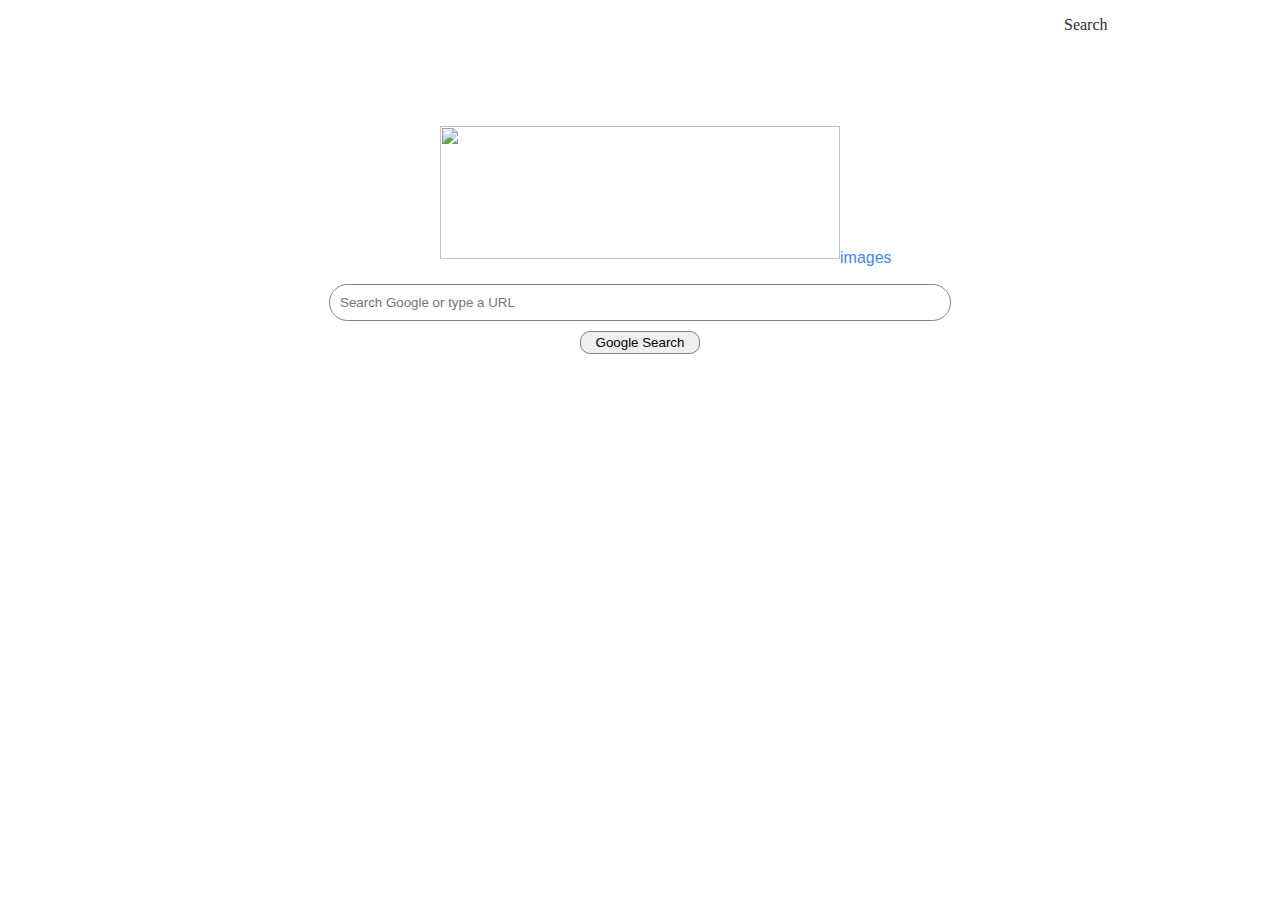
==== CS50/image.html @ d5ca5bbc "Files Added" ====
<!DOCTYPE html>
<html lang="en">
    <head>
        <meta charset="UTF-8">
        <meta name="viewport" content="width=device-width, initial-scale=1.0">
        <link rel="stylesheet" href="styles.css">
        <title>Google Search</title>
    </head>
    <body>
        <nav>
            <ul>
                <li>
                    <a href="index.html">Search</a>
                </li>
            </ul>
        </nav>
        <section class="logo">
             <img id="main_logo" src="/img/logo.png">
             <span id="img_sign">images</span>
        </section>
        <section id="search_bar">
        <form action="https://www.google.com/imghp?hl=en&tab=ri&authuser=0&ogbl">
            <input type="text" name="q" id="input_search" placeholder="Search Google or type a URL">
            <input type="submit" id="input_btn" value="Google Search">
        </section>
    </body>
</html>
---- CS50/styles.css ----
#main_logo {
  width: 400px;
  height: 133px;
}

.logo {
  margin-top: 10%;
  display: flex;
  justify-content: center;
}
.logo #img_sign {
  position: absolute;
  white-space: nowrap;
  left: 840px;
  top: 250px;
  font-size: 16px;
  color: #4487f6;
  font: 16px/16px roboto-regular, arial, sans-serif;
}

nav {
  position: absolute;
  top: 0;
  left: 80%;
}
nav ul {
  list-style: none;
  margin: 10;
}
nav ul li {
  display: inline-block;
  padding-right: 10px;
}
nav ul li a {
  display: inline-block;
  text-decoration: none;
  color: rgb(49, 47, 47);
}
nav ul li a:hover {
  color: blue;
  text-decoration: underline;
}

form {
  display: flex;
  flex-direction: column;
  justify-content: center;
  align-items: center;
  margin-top: 25px;
}
form #input_search {
  width: 600px;
  border-radius: 20px;
  border: 1px solid grey;
  padding: 10px;
}
form #input_btn {
  margin-top: 10px;
  width: 120px;
  border-radius: 10px;
  border: 1px solid grey;
  padding: 3px;
}/*# sourceMappingURL=styles.css.map */
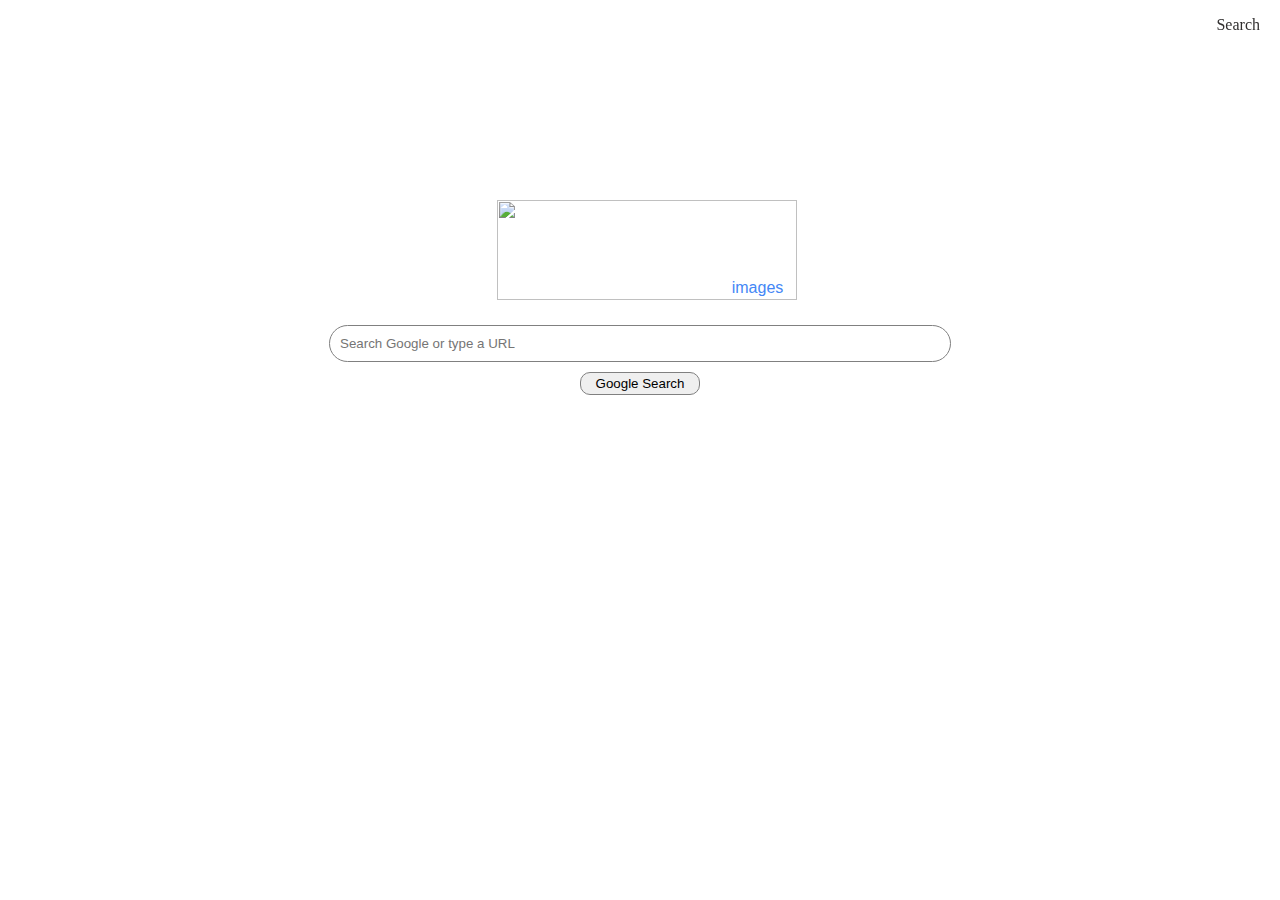
==== commit 2307479a: "Fixed the nav to make it stays in the same place while changing the website layout. I also create a " ====
--- a/CS50/image.html
+++ b/CS50/image.html
@@ -4,24 +4,25 @@
         <meta charset="UTF-8">
         <meta name="viewport" content="width=device-width, initial-scale=1.0">
         <link rel="stylesheet" href="styles.css">
-        <title>Google Search</title>
+        <title>Google Images</title>
     </head>
     <body>
-        <nav>
+        <div class="navbar">
             <ul>
                 <li>
                     <a href="index.html">Search</a>
                 </li>
             </ul>
-        </nav>
+        </div>
         <section class="logo">
              <img id="main_logo" src="/img/logo.png">
-             <span id="img_sign">images</span>
+             <div id="img_sign">images</div>
         </section>
         <section id="search_bar">
         <form action="https://www.google.com/imghp?hl=en&tab=ri&authuser=0&ogbl">
             <input type="text" name="q" id="input_search" placeholder="Search Google or type a URL">
             <input type="submit" id="input_btn" value="Google Search">
+        </form>
         </section>
     </body>
 </html>
--- a/CS50/styles.css
+++ b/CS50/styles.css
@@ -1,42 +1,46 @@
 #main_logo {
-  width: 400px;
-  height: 133px;
+  width: 300px;
+  height: 100px;
 }
 
 .logo {
-  margin-top: 10%;
+  margin-top: 200px;
   display: flex;
   justify-content: center;
 }
 .logo #img_sign {
-  position: absolute;
+  position: scroll;
   white-space: nowrap;
-  left: 840px;
-  top: 250px;
+  margin-top: 80px;
+  margin-left: -65px;
   font-size: 16px;
   color: #4487f6;
   font: 16px/16px roboto-regular, arial, sans-serif;
 }
 
-nav {
-  position: absolute;
+.navbar {
+  position: fixed;
+  width: 100%;
+  display: flex;
+  justify-content: flex-end;
   top: 0;
-  left: 80%;
+  right: 10px;
+  flex-wrap: wrap;
 }
-nav ul {
+.navbar ul {
   list-style: none;
   margin: 10;
 }
-nav ul li {
+.navbar ul li {
   display: inline-block;
   padding-right: 10px;
 }
-nav ul li a {
+.navbar ul li a {
   display: inline-block;
   text-decoration: none;
   color: rgb(49, 47, 47);
 }
-nav ul li a:hover {
+.navbar ul li a:hover {
   color: blue;
   text-decoration: underline;
 }
@@ -60,4 +64,61 @@
   border-radius: 10px;
   border: 1px solid grey;
   padding: 3px;
+}
+
+#adv_search_logo {
+  margin: 10px;
+  width: 90px;
+  height: 30px;
+}
+
+#adv_search_label {
+  color: rgb(235, 8, 8);
+  font-size: 20px;
+  font-family: system-ui, -apple-system, BlinkMacSystemFont, "Segoe UI", Roboto, Oxygen, Ubuntu, Cantarell, "Open Sans", "Helvetica Neue", sans-serif;
+  margin: 30px;
+}
+
+form .adv_search_ls {
+  margin-left: 0;
+}
+
+hr {
+  border: 0.5px solid rgb(225, 219, 219);
+}
+
+@media screen and (max-width: 760px) {
+  #main_logo {
+    margin-top: 0px;
+    transition: all;
+  }
+  .logo #img_sign {
+    position: scroll;
+    margin-top: 80px;
+    margin-left: -60px;
+    font-size: 8px;
+    color: #4487f6;
+    font: 16px/16px roboto-regular, arial, sans-serif;
+  }
+  form {
+    display: flex;
+    flex-direction: column;
+    justify-content: center;
+    align-items: center;
+    margin-top: 25px;
+  }
+  form #input_search {
+    width: 400px;
+    border-radius: 20px;
+    border: 1px solid grey;
+    padding: 10px;
+    transition: width linear 1s;
+  }
+  form #input_btn {
+    margin-top: 10px;
+    width: 120px;
+    border-radius: 10px;
+    border: 1px solid grey;
+    padding: 3px;
+  }
 }/*# sourceMappingURL=styles.css.map */